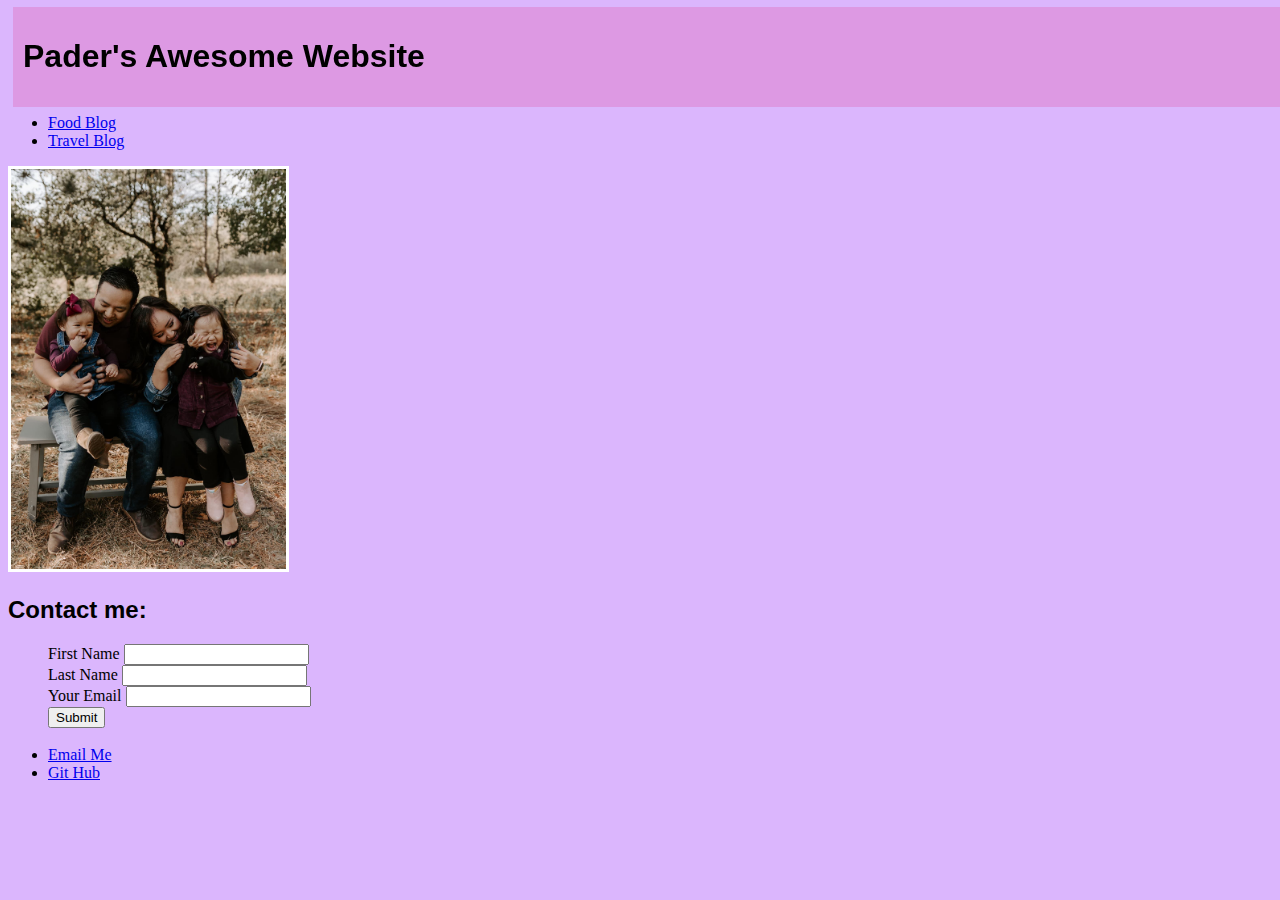
==== index.html @ 08c108d6 "updated nav bar" ====
<!DOCTYPE html>
<html lang="en-US">
<head>
  <meta charset="UTF-8">
  <meta name="viewport" content="width=device-width, initial-scale=1.0">
  <title>My Awesome Page</title>
  <link rel="stylesheet" href="./asset/css/stylesheet.css">
</head>

<body>
<header>

<section id="mainheader">
<h1 class="main-topics">Pader's Awesome Website</h1>
</header>
<br/>
<br/>
<br/>
<br/>
<br/>
    <div class="nav">
        <ul>
            <li>
               <a href="/foodblog.html" target="_blank">Food Blog</a>
            </li>
            <li>
               <a href="/travelblog.html" target="_blank">Travel Blog</a>
            </li>
        </ul>
    </div>
</body></section>
<div>
    <img src="./asset/images/121994854_10223531541301916_3986207402689179352_n.jpeg" alt="Family photo">
</div>


<footer>
    <h2 class="main-topics">Contact me:</h2>
<ul>
    <div>
        <form action="">
            <label for="firstName">First Name</label>
            <input/>
            <br>
            <form action="">
                <label for="lastName">Last Name</label>
                <input/>
                <br>
                <form action="">
                    <label for="yourEmail">Your Email</label>
                    <input/><br>
                    <input type="submit"></input>
        </form>
    </div><br>
    <div>
    <li><a href="/contact.html">Email Me</a></li>
    <li><a href="https://github.com/paderx01/stu_mini_project">Git Hub</a></li>
    
</ul></div>

</footer>

</body>
---- asset/css/stylesheet.css ----
body {
    background-color: rgb(219, 182, 253);
}

#mainheader {
    position: fixed;
    top: 2px;
    background-color: rgba(228, 76, 159, 0.267);
    color: white;
    width: 100%;
    margin: 5px;
    padding: 10px;

}

.nav {
    display: inline;
}

img {
    width: 275px;
    height: 400px;
    border: white;
    border-style: solid;
}

.main-topics {
    color: rgb(0, 0, 0);
    font-family:'Lucida Sans', 'Lucida Sans Regular', 'Lucida Grande', 'Lucida Sans Unicode', Geneva, Verdana, sans-serif;
}
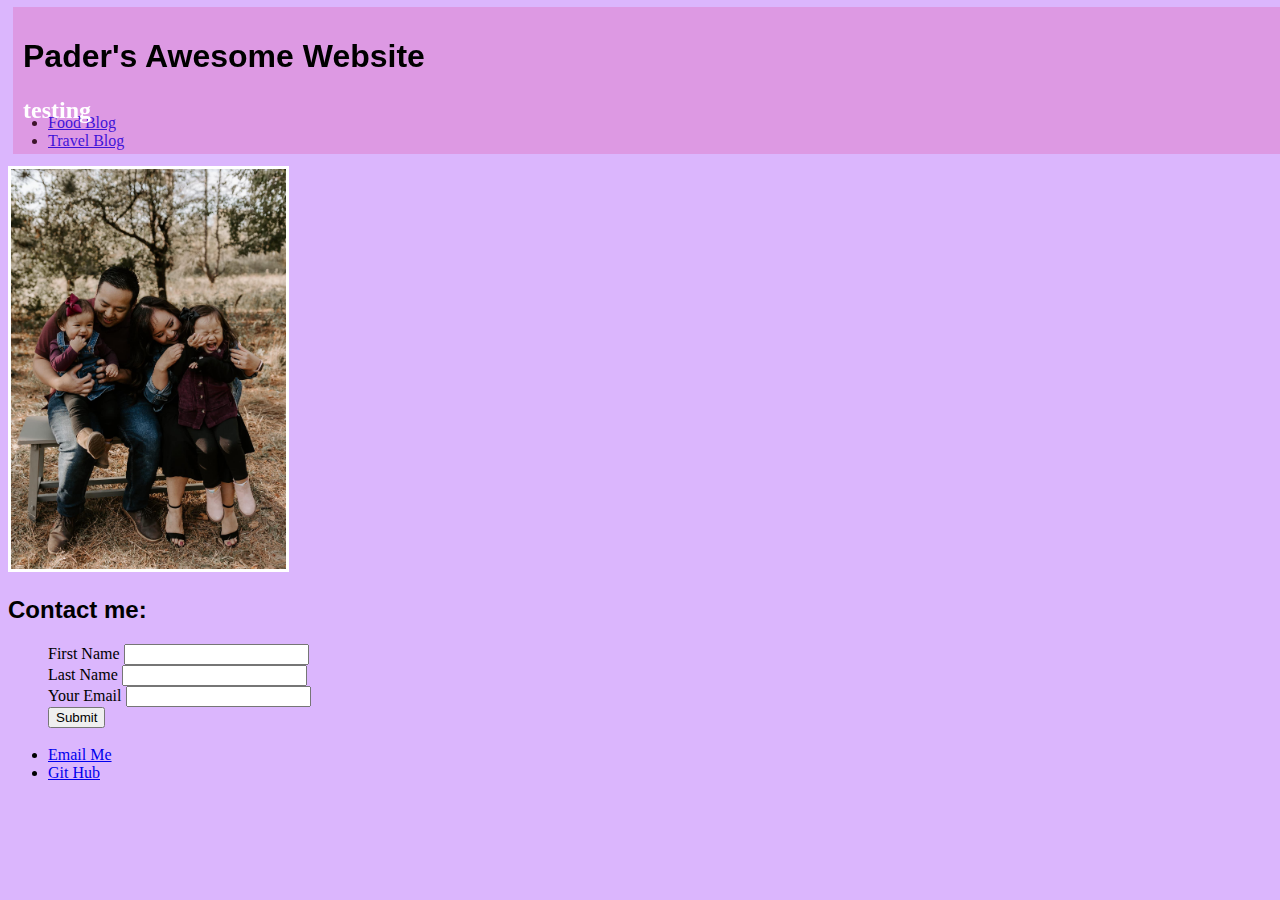
==== commit 2c11131e: "added h2 testing" ====
--- a/index.html
+++ b/index.html
@@ -12,6 +12,7 @@
 
 <section id="mainheader">
 <h1 class="main-topics">Pader's Awesome Website</h1>
+<h2>testing</h2>
 </header>
 <br/>
 <br/>
